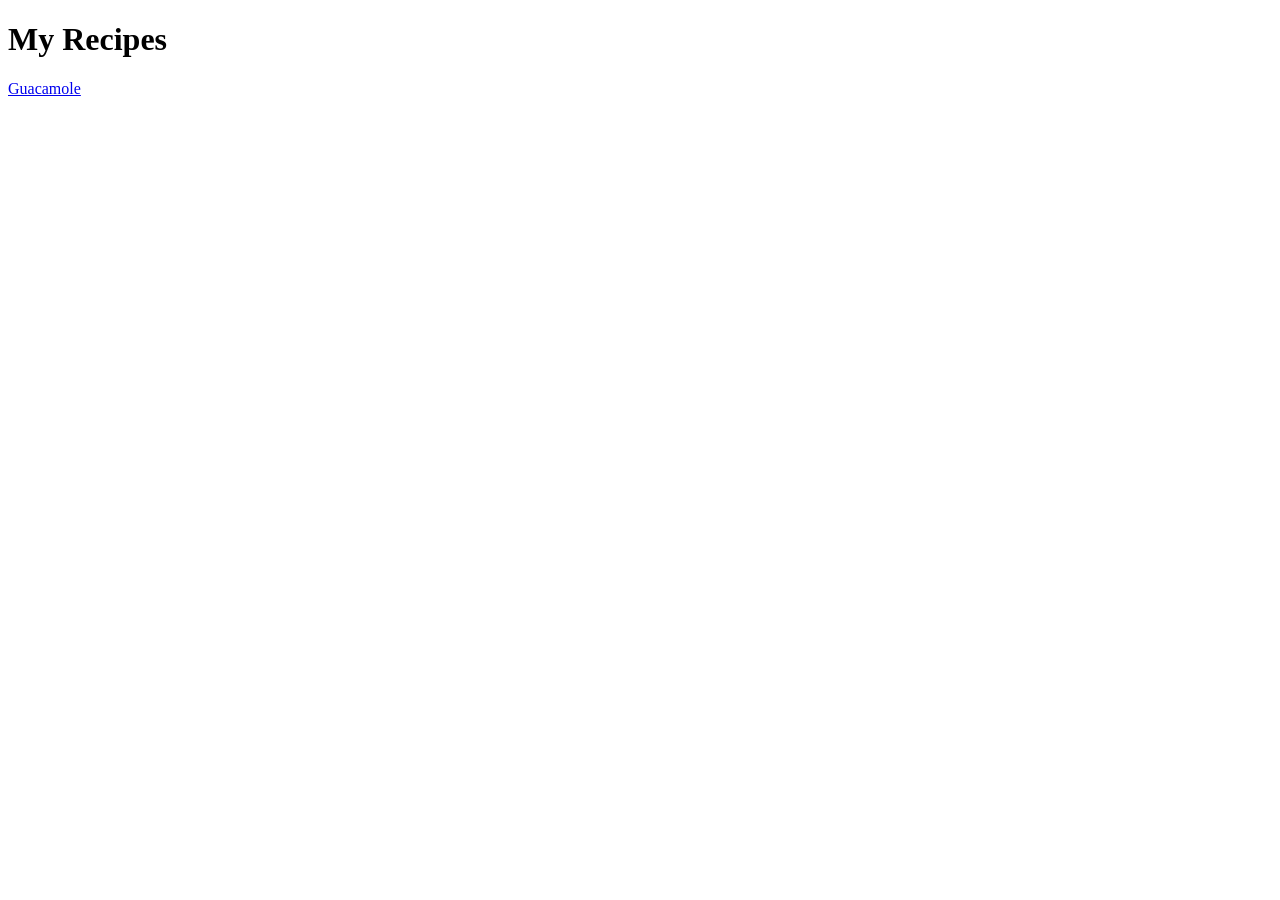
==== index.html @ a8829252 "Create file structure and update README.md" ====
<!DOCTYPE html>
<html lang="en">
<head>
    <meta charset="UTF-8">
    <meta name="viewport" content="width=device-width, initial-scale=1.0">
    <title>Recipes</title>
</head>
<body>
    <h1>My Recipes</h1>

    <a href="recipes/guacamole.html">Guacamole</a>
</body>
</html>
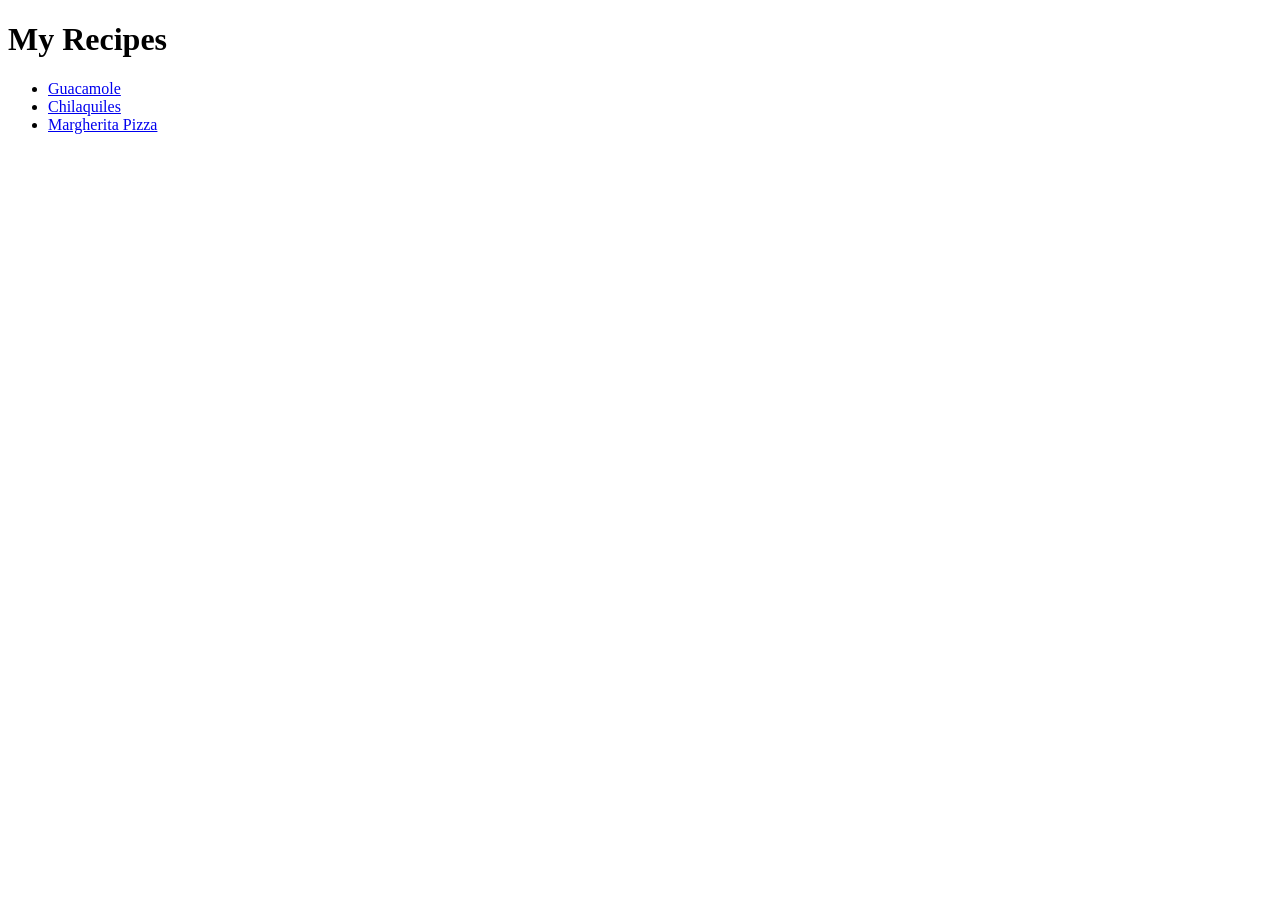
==== commit e9edf3f9: "Add chilaquiles and margherita pizza recipes" ====
--- a/index.html
+++ b/index.html
@@ -8,6 +8,10 @@
 <body>
     <h1>My Recipes</h1>
 
-    <a href="recipes/guacamole.html">Guacamole</a>
+    <ul>
+        <li><a href="recipes/guacamole.html">Guacamole</a></li>
+        <li><a href="recipes/chilaquiles.html">Chilaquiles</a></li>
+        <li><a href="recipes/margherita.html">Margherita Pizza</a></li>
+    </ul>
 </body>
 </html>
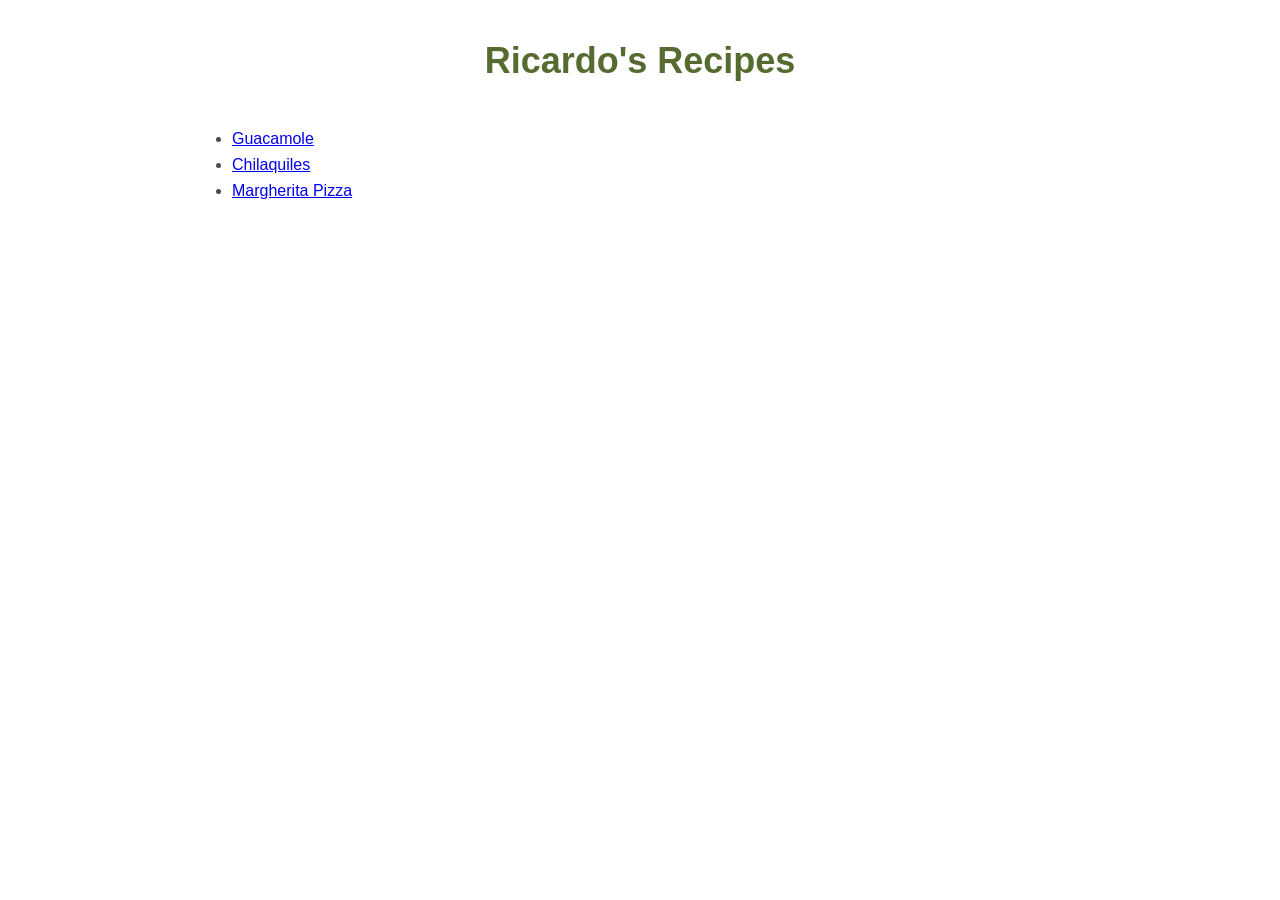
==== commit 24ab4e9e: "Add styling and styles.css file" ====
--- a/index.html
+++ b/index.html
@@ -3,12 +3,13 @@
 <head>
     <meta charset="UTF-8">
     <meta name="viewport" content="width=device-width, initial-scale=1.0">
+    <link rel="stylesheet" href="styles.css">
     <title>Recipes</title>
 </head>
 <body>
-    <h1>My Recipes</h1>
+    <h1 class="home-title">Ricardo's Recipes</h1>
 
-    <ul>
+    <ul class="recipe-index">
         <li><a href="recipes/guacamole.html">Guacamole</a></li>
         <li><a href="recipes/chilaquiles.html">Chilaquiles</a></li>
         <li><a href="recipes/margherita.html">Margherita Pizza</a></li>
--- a/styles.css
+++ b/styles.css
@@ -0,0 +1,34 @@
+* {
+    font-family: 'Verdana', sans-serif;
+    box-sizing: border-box;
+    margin-bottom: 20px;
+}
+
+body {
+    margin-inline: 15%;
+}
+
+.home-title {
+    margin-top: 40px;
+    color: darkolivegreen;
+    text-align: center;
+    font-size: 36px;
+}
+
+.recipe-index {
+    margin-top: 48px;
+}
+
+p, li {
+    color: #4c4c4c
+}
+
+li {
+    margin-block: 8px;
+}
+
+h2 {
+    padding-bottom: 4px;
+    border-bottom: 1px solid olive;
+}
+
